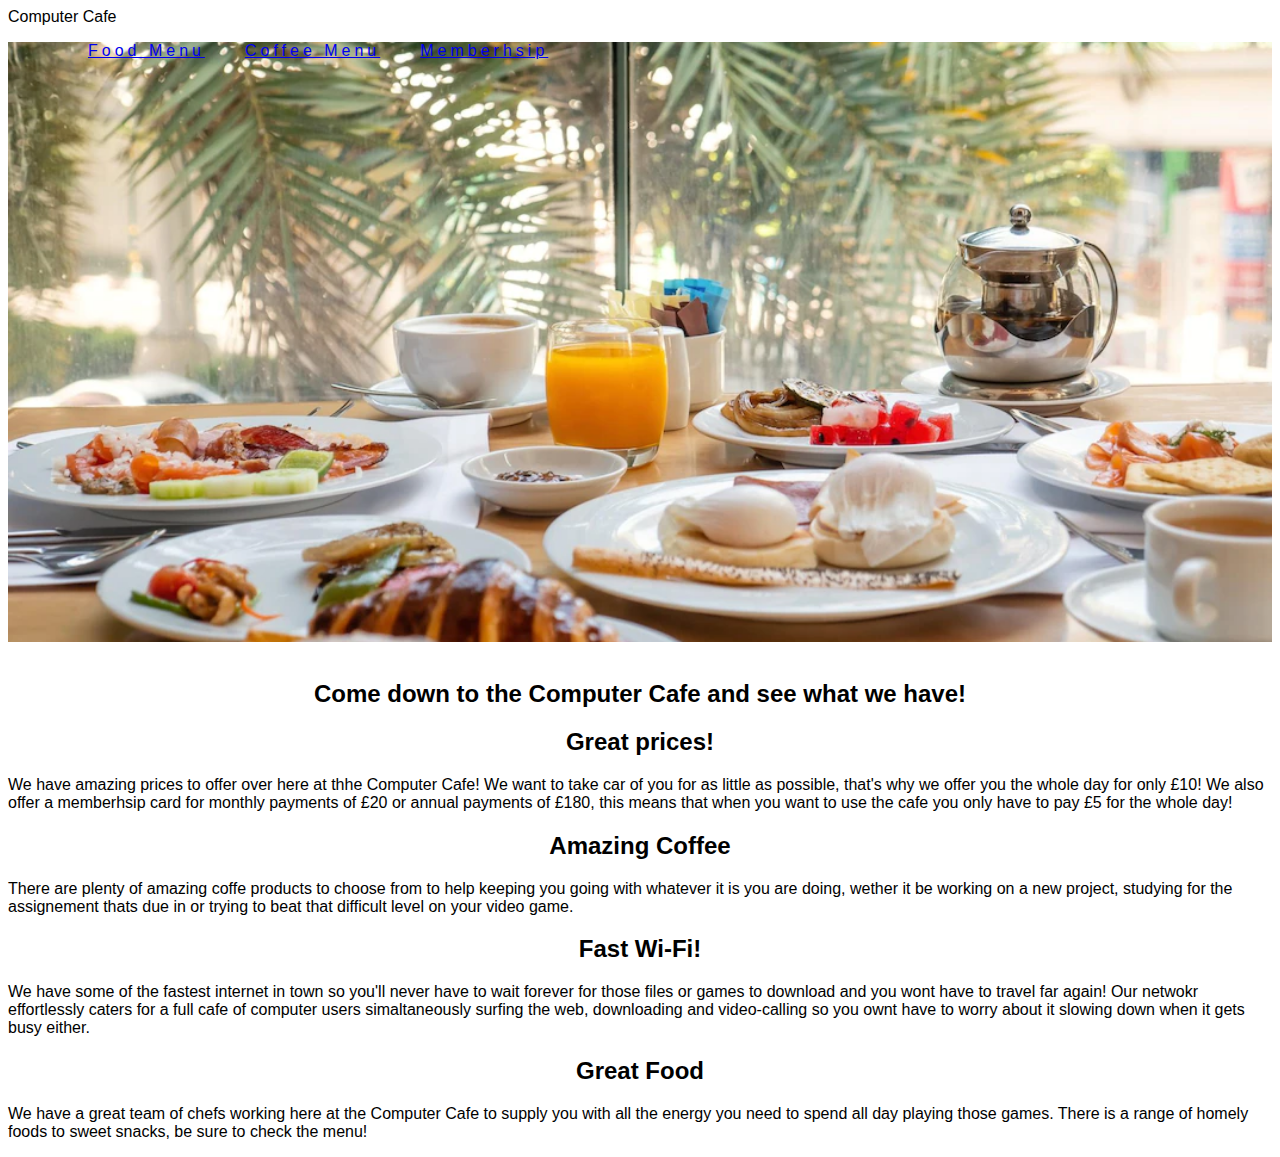
==== index.html @ 4466efe1 "Add index.html, Add coffee-menu, Add food-menu.html, Add membership.html" ====
<!DOCTYPE html>
<html lang="en">

<head>
    <meta charset="UTF-8">
    <link rel="stylesheet" href="css/style.css"
    <title> Computer Cafe </title>

</head>

<body>
    <header>
        <a href="index.html"></a>
        <nav>
            <ul id="menu">
                <li>
                    <a href="food-menu.html">Food Menu</Menu></a>
                </li>
                <li>
                    <a href="coffee-menu.html">Coffee Menu</Menu></a>
                </li>
                <li>
                    <a href="membership.html">Memberhsip</a>
                </li>
            </ul>
        </nav>
        <section>
            <div id="main-background"></div>
        </section>
    </header>
    <br>
<h2>Come down to the Computer Cafe and see what we have!</h2>

<h2>Great prices!</h2>
<p>
    We have amazing prices to offer over here at thhe Computer Cafe! We want to take car of you for as little as possible, that's why we offer you the whole day for only £10! We also offer a memberhsip card for monthly payments of £20 or annual payments of £180, this means that when you want to use the cafe you only have to pay £5 for the whole day!  
</p>

<h2>Amazing Coffee</h2>
<p>
    There are plenty of amazing coffe products to choose from to help keeping you going with whatever it is you are doing, wether it be working on a new project, studying for the assignement thats due in or trying to beat that difficult level on your video game.
</p>

<h2>Fast Wi-Fi!</h2>
<p>
    We have some of the fastest internet in town so you'll never have to wait forever for those files or games to download and you wont have to travel far again! Our netwokr effortlessly caters for a full cafe of computer users simaltaneously surfing the web, downloading and video-calling so you ownt have to worry about it slowing down when it gets busy either.
</p>

<h2>Great Food</h2>
<p>
    We have a great team of chefs working here at the Computer Cafe to supply you with all the energy you need to spend all day playing those games. There is a range of homely foods to sweet snacks, be sure to check the menu!
</p>

</body>
---- css/style.css ----
title {
    text-align: center;
}

body {
    font-family: Lato, sans-serif ;
    font-weight: 200;
} 

#main-background {
    height: 600px;
    width: 100%;
    background-image: url('../images/main-background.webp');
    background-position: center;
    background-size: cover;
}

#food-menu {
    height: 600px;
    width: 100%;
    background-image: url('../images/food-menu.jpg');
    background-position: center;
    background-size: cover;
}

/* h2 elements */

h2 {
    text-align: center;
    display: block;
    position: relative;
}

#menu {
    font-size: 100%;
    letter-spacing: 4px;
}

#menu li {
    float: left;
    list-style-type: none;
    margin-left: 40px;
}
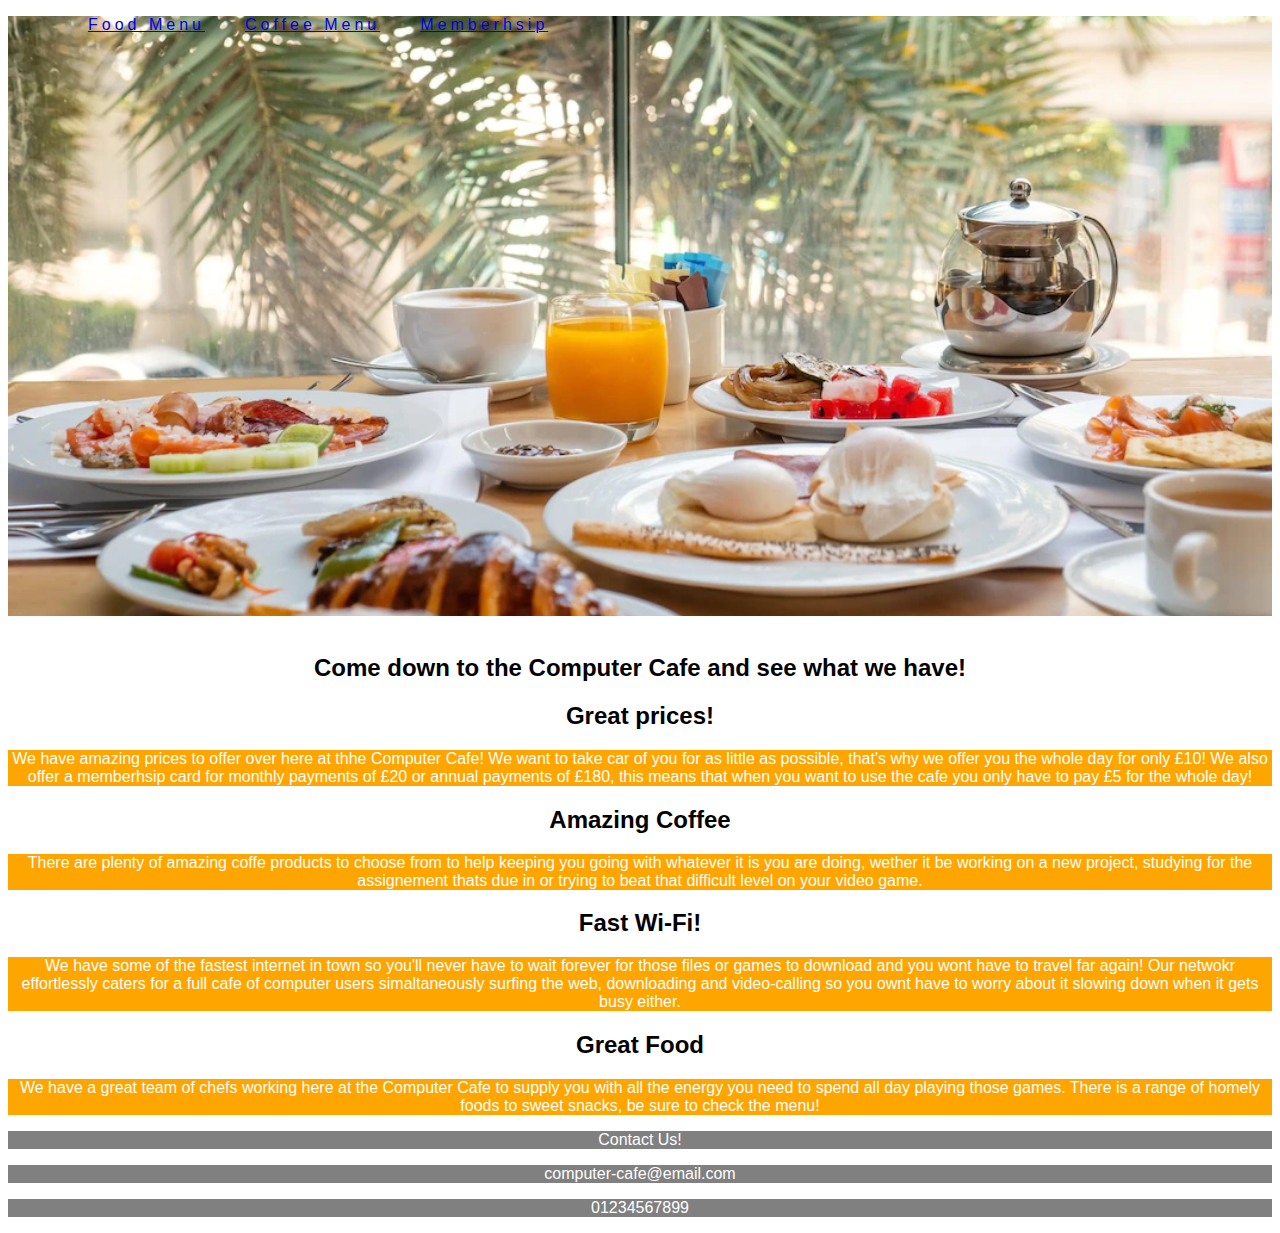
==== commit 843e9237: "final touches" ====
--- a/index.html
+++ b/index.html
@@ -3,7 +3,7 @@
 
 <head>
     <meta charset="UTF-8">
-    <link rel="stylesheet" href="css/style.css"
+    <link rel="stylesheet" href="css/style.css">
     <title> Computer Cafe </title>
 
 </head>
@@ -14,41 +14,51 @@
         <nav>
             <ul id="menu">
                 <li>
-                    <a href="food-menu.html">Food Menu</Menu></a>
+                    <a href="food-menu.html">Food Menu</a>
                 </li>
                 <li>
-                    <a href="coffee-menu.html">Coffee Menu</Menu></a>
+                    <a href="coffee-menu.html">Coffee Menu</a>
                 </li>
                 <li>
                     <a href="membership.html">Memberhsip</a>
                 </li>
             </ul>
         </nav>
+        
         <section>
             <div id="main-background"></div>
         </section>
     </header>
     <br>
 <h2>Come down to the Computer Cafe and see what we have!</h2>
-
+<section>
 <h2>Great prices!</h2>
 <p>
     We have amazing prices to offer over here at thhe Computer Cafe! We want to take car of you for as little as possible, that's why we offer you the whole day for only £10! We also offer a memberhsip card for monthly payments of £20 or annual payments of £180, this means that when you want to use the cafe you only have to pay £5 for the whole day!  
 </p>
-
+</section>
+<section>
 <h2>Amazing Coffee</h2>
 <p>
     There are plenty of amazing coffe products to choose from to help keeping you going with whatever it is you are doing, wether it be working on a new project, studying for the assignement thats due in or trying to beat that difficult level on your video game.
 </p>
-
+</section>
+<section>
 <h2>Fast Wi-Fi!</h2>
 <p>
     We have some of the fastest internet in town so you'll never have to wait forever for those files or games to download and you wont have to travel far again! Our netwokr effortlessly caters for a full cafe of computer users simaltaneously surfing the web, downloading and video-calling so you ownt have to worry about it slowing down when it gets busy either.
 </p>
-
+</section>
+<section>
 <h2>Great Food</h2>
 <p>
     We have a great team of chefs working here at the Computer Cafe to supply you with all the energy you need to spend all day playing those games. There is a range of homely foods to sweet snacks, be sure to check the menu!
 </p>
+</section>
+</body>
 
-</body>+<footer>
+    <p>Contact Us!</p>
+    <p>computer-cafe@email.com</p>
+    <p>01234567899</p>
+</footer>--- a/css/style.css
+++ b/css/style.css
@@ -23,12 +23,35 @@
     background-size: cover;
 }
 
+#membership {
+    height: 600px;
+    width: 100%;
+    background-image: url('../images/group-of-people.jpg');
+    background-position: center;
+    background-size: cover;
+}
+
+#coffee-menu {
+    height: 600px;
+    width: 100%;
+    background-image: url('../images/coffee.jpeg');
+    background-position: center;
+    background-size: cover;
+}
+
 /* h2 elements */
 
 h2 {
     text-align: center;
     display: block;
     position: relative;
+}
+
+p {
+    text-align: center;
+    display: block;
+    color: #fff;
+    background-color: orange;
 }
 
 #menu {
@@ -42,3 +65,15 @@
     margin-left: 40px;
 }
 
+form {
+
+}
+
+footer > p {
+    text-align: center;
+    background-color: gray;
+    left: 0;
+    bottom: 0;
+    width: 100%;
+    color: white;
+}